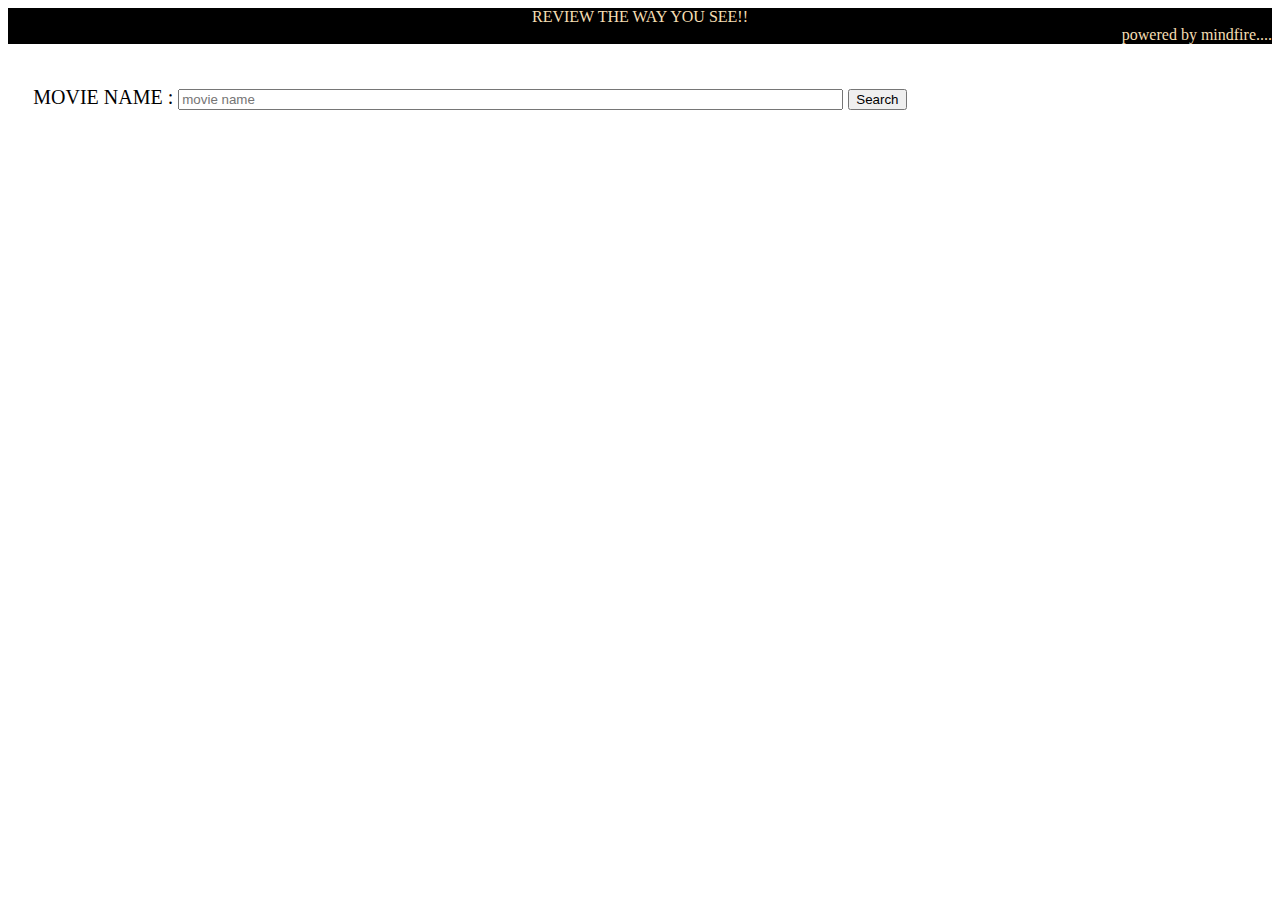
==== TrainingDemoProject/view/index.html @ cdd304c9 "Latest Done" ====
<!DOCTYPE html>
<html>
	<head>
		<link rel = "stylesheet" href = ".\styles\Stylings.css"/>
		<title> MOVIE REVIEW </title>
		<meta charset = "utf-8"/>
	</head>
	<body>
		<div class = "tagLine">
			<p class = "center">REVIEW THE WAY YOU SEE!!</p>
			<p class = "right">powered by mindfire....</p>
		</div>
		<div class = "searchArea">
			<div class = "searchBox">
				MOVIE NAME : 
				<input type = "search" id = "searchQuery" name = "searchQuery" 
										size = 80	placeholder = "movie name" required>
				<button onclick = "search()">Search</button>
			</div>
		</div>
		<div>
			
		</div>
	</body>
	<script src = ".\script\fetchResults.js">
	</script
</html>
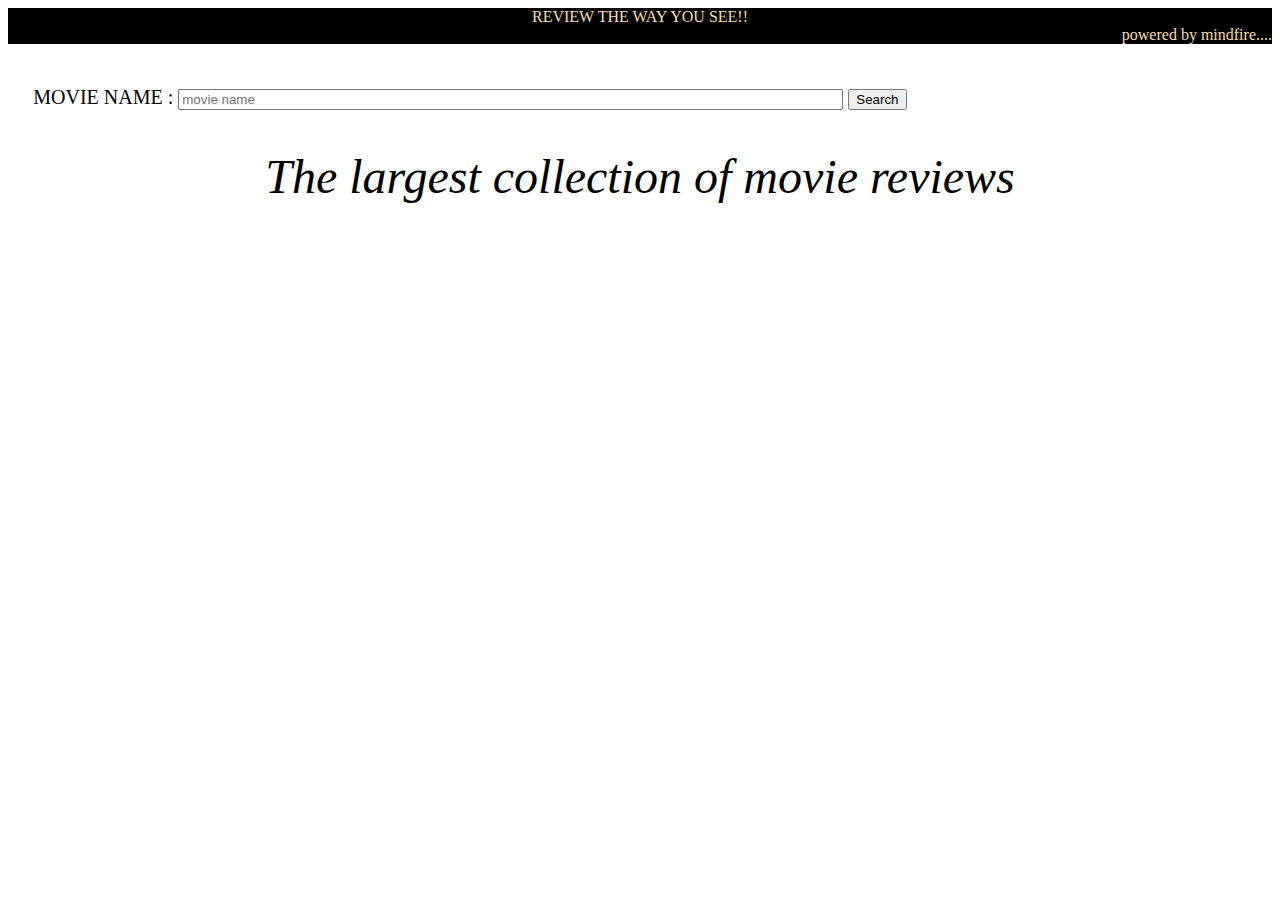
==== commit 5a0ebb54: "Latest Done" ====
--- a/TrainingDemoProject/view/index.html
+++ b/TrainingDemoProject/view/index.html
@@ -1,27 +1,33 @@
 <!DOCTYPE html>
 <html>
-	<head>
-		<link rel = "stylesheet" href = ".\styles\Stylings.css"/>
-		<title> MOVIE REVIEW </title>
-		<meta charset = "utf-8"/>
-	</head>
-	<body>
-		<div class = "tagLine">
-			<p class = "center">REVIEW THE WAY YOU SEE!!</p>
-			<p class = "right">powered by mindfire....</p>
+<head>
+<link rel="stylesheet" href=".\styles\Stylings.css" />
+<title>MOVIE REVIEW</title>
+<meta charset="utf-8" />
+</head>
+<body>
+	<div class="tagLine">
+		<p class="center">REVIEW THE WAY YOU SEE!!</p>
+		<p class="right">powered by mindfire....</p>
+	</div>
+	<div class="searchArea">
+		<div class="searchBox">
+			MOVIE NAME : <input type="search" id="searchQuery" name="searchQuery"
+				size=80 placeholder="movie name" required>
+			<button id = "searchAction" onClick = "search()">Search</button>
 		</div>
-		<div class = "searchArea">
-			<div class = "searchBox">
-				MOVIE NAME : 
-				<input type = "search" id = "searchQuery" name = "searchQuery" 
-										size = 80	placeholder = "movie name" required>
-				<button onclick = "search()">Search</button>
-			</div>
-		</div>
-		<div>
-			
-		</div>
-	</body>
-	<script src = ".\script\fetchResults.js">
-	</script
+	</div>
+	<p class="center movieName" id="nameOfMovie">The largest collection of
+	movie reviews</p>
+	<div id="result">
+	</div>
+	<div id = "askReview" class = "hidden">
+		<p class="center customerReview" >Your review:</p>
+		<textArea rows = "10" cols = "270" placeholder = "Your review....." id = "review" > </textArea>
+		<button id = "submitReview" onClick = "submitReview()"> submit </button>
+	</div>
+</body>
+<script src=".\script\fetchResults.js">
+	
+</script>
 </html>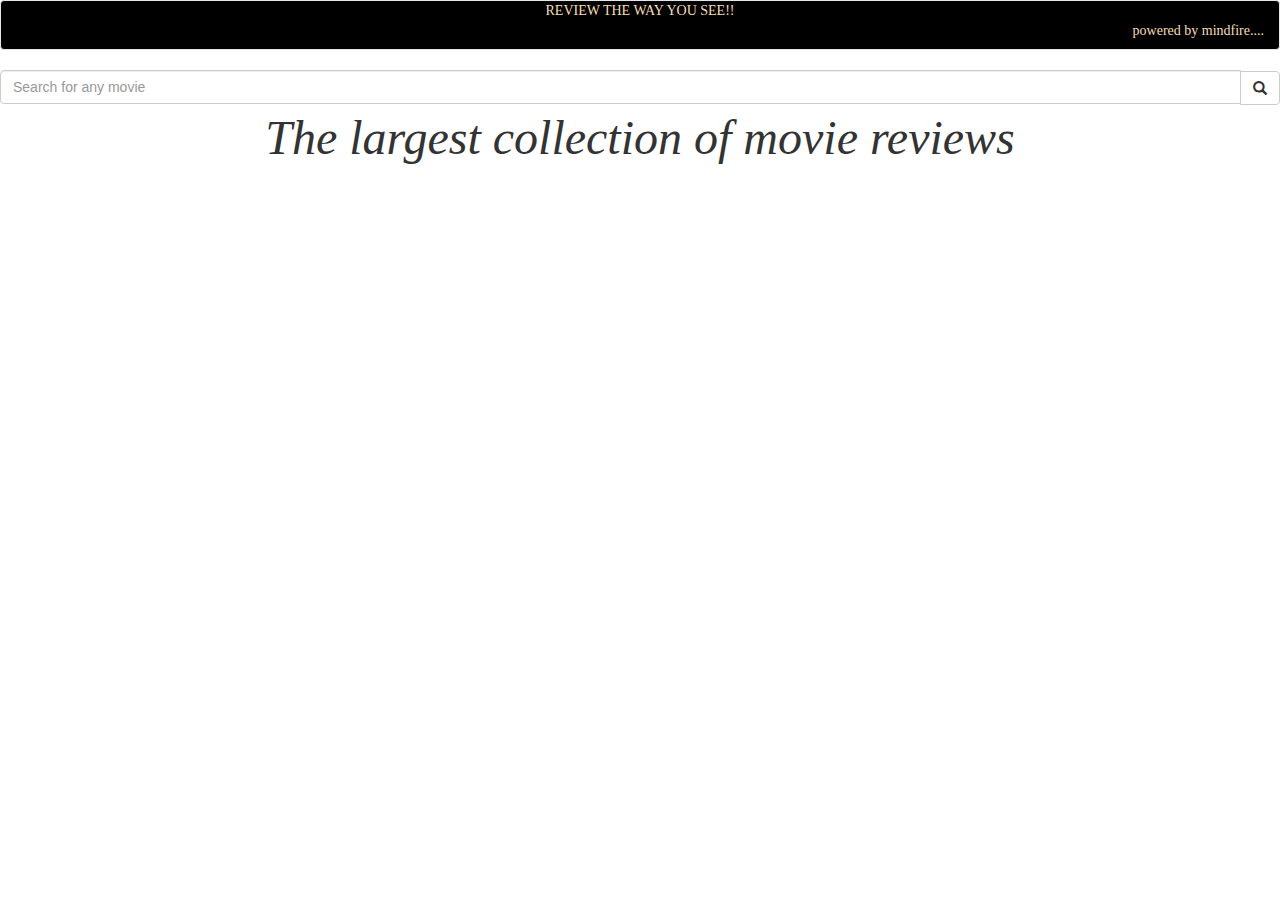
==== commit f4df8b2a: "Latest Done" ====
--- a/TrainingDemoProject/view/index.html
+++ b/TrainingDemoProject/view/index.html
@@ -1,33 +1,51 @@
 <!DOCTYPE html>
 <html>
 <head>
+<link rel="stylesheet"
+	href="https://maxcdn.bootstrapcdn.com/bootstrap/3.3.7/css/bootstrap.min.css">
 <link rel="stylesheet" href=".\styles\Stylings.css" />
 <title>MOVIE REVIEW</title>
+<meta name="viewport" content="width=device-width, initial-scale=1">
 <meta charset="utf-8" />
 </head>
 <body>
-	<div class="tagLine">
-		<p class="center">REVIEW THE WAY YOU SEE!!</p>
-		<p class="right">powered by mindfire....</p>
+	<nav class="navbar navbar-default tagLine">
+		<div class="container-fluid ">
+			<p class="center">REVIEW THE WAY YOU SEE!!</p>
+			<p class="right">powered by mindfire....</p>
+		</div>
+	</nav>
+	<div class="input-group">
+		<input type="search" id="searchQuery" name="searchQuery" size=80
+			placeholder="Search for any movie" class="form-control" required>
+		<span class="input-group-btn">
+			<button id="searchAction" onClick="search()"
+				class="btn btn-default glyphicon glyphicon-search"></button>
+		</span>
 	</div>
-	<div class="searchArea">
-		<div class="searchBox">
-			MOVIE NAME : <input type="search" id="searchQuery" name="searchQuery"
-				size=80 placeholder="movie name" required>
-			<button id = "searchAction" onClick = "search()">Search</button>
-		</div>
+	<div>
+		<p class="center movieName container-fluid" id="nameOfMovie">The
+			largest collection of movie reviews</p>
 	</div>
-	<p class="center movieName" id="nameOfMovie">The largest collection of
-	movie reviews</p>
-	<div id="result">
-	</div>
-	<div id = "askReview" class = "hidden">
-		<p class="center customerReview" >Your review:</p>
-		<textArea rows = "10" cols = "270" placeholder = "Your review....." id = "review" > </textArea>
-		<button id = "submitReview" onClick = "submitReview()"> submit </button>
+	<div id="result"></div>
+	<div id="askReview" class="hidden container-fluid">
+		<p class="center customerReview">Your review:</p>
+		<input type="text" class="form-control" id="rating" maxlength=5
+			placeholder="stars..."></input>
+		<textArea rows="10" cols="270" placeholder="Your review....."
+			id="review" class="form-control"> </textArea>
+		<button id="submitReview" onClick="submitReview()">submit</button>
 	</div>
 </body>
-<script src=".\script\fetchResults.js">
-	
+<script src=".\script\fetchResults.js"></script>
+<script>
+	var input = document.getElementById("searchQuery");
+	input.addEventListener("keyup", function(event) {
+		event.preventDefault();
+		if (event.keyCode === 13) {
+			document.getElementById("searchAction").click();
+		}
+	});
+>>>>>>> Latest Done
 </script>
 </html>